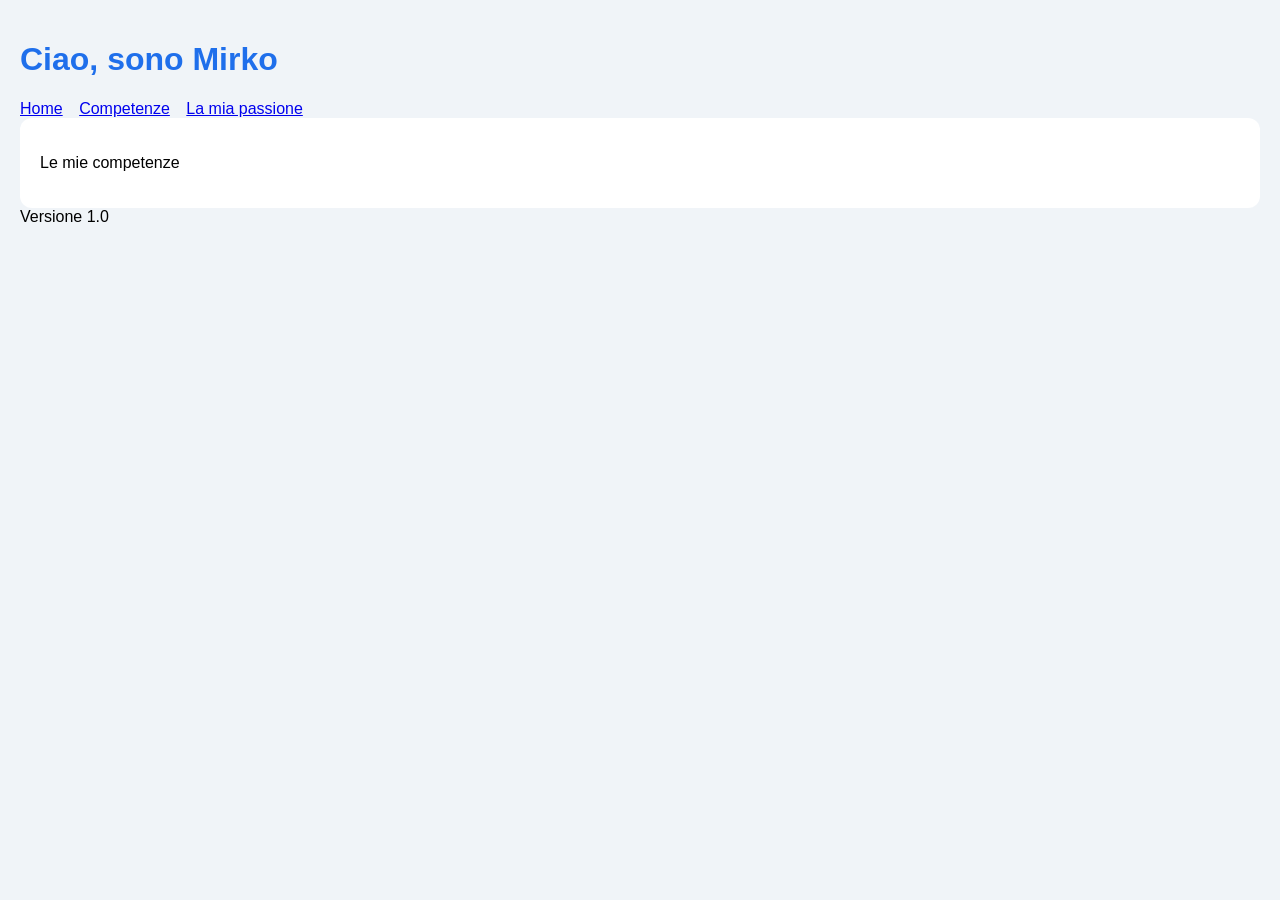
==== competenze.html @ f6f6913b "Add files via upload" ====
<!DOCTYPE html>
<html lang="it">
<head>
<meta charset="utf-8">
<title>Competenze - Il sito di Mirko</title>
<link rel="stylesheet" href="style.css">
</head>
<body>
<header>
<h1>Ciao, sono Mirko</h1>
<nav><a href="index.html">Home</a> <a href="competenze.html">Competenze</a> <a href="passione.html">La mia passione</a></nav>
</header>
<main>
<p>Le mie competenze</p>
</main>
<footer>Versione 1.0</footer>
</body>
</html>
---- style.css ----
body { font-family: Arial, sans-serif; margin: 0; padding: 20px; background: #f0f4f8; }
h1 { color: #1f6feb; }
nav a { margin-right: 12px; }
main { background: white; padding: 20px; border-radius: 12px; }
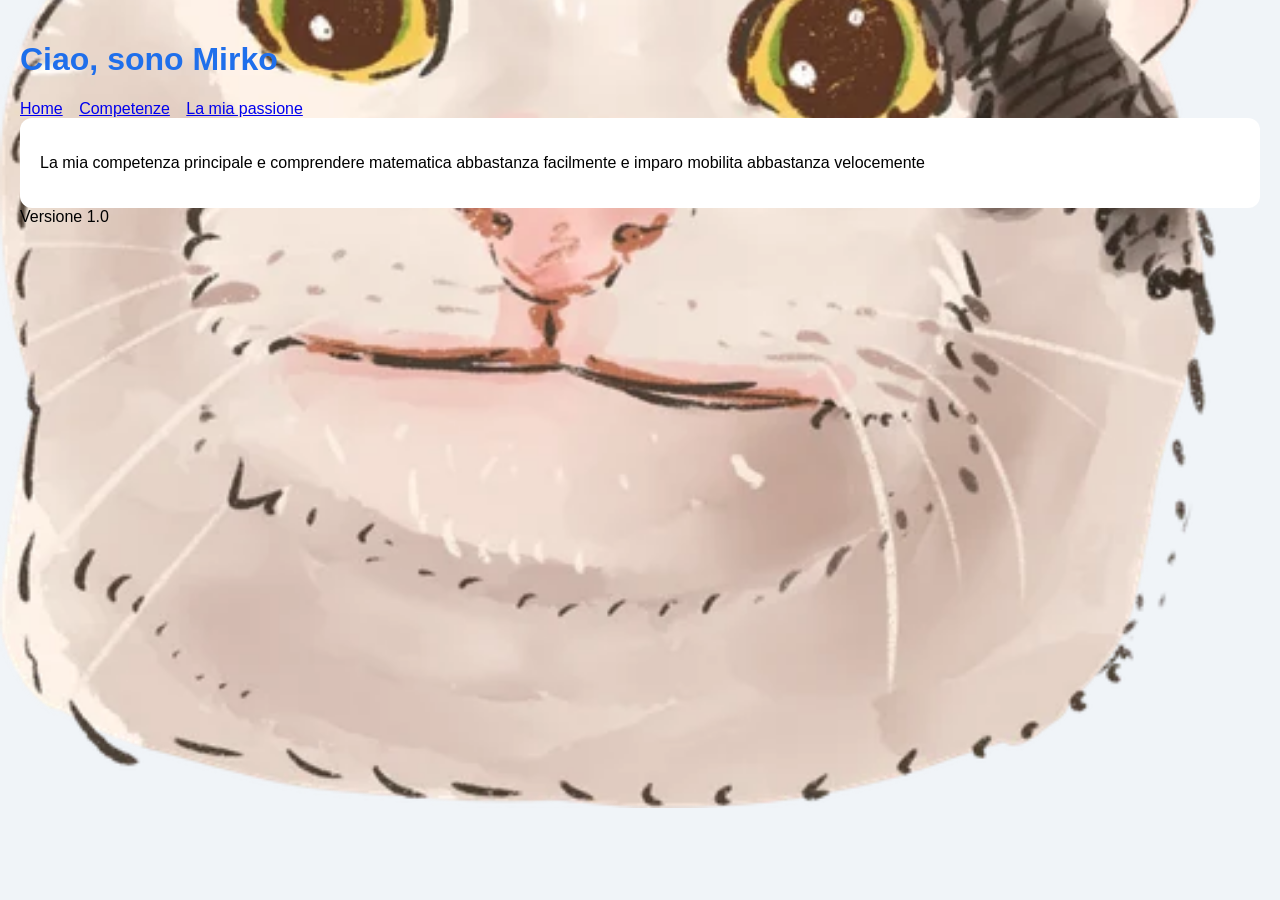
==== commit af3d9144: "Revise content in competenze.html Updated the main content to include a description of primary skill" ====
--- a/competenze.html
+++ b/competenze.html
@@ -11,8 +11,8 @@
 <nav><a href="index.html">Home</a> <a href="competenze.html">Competenze</a> <a href="passione.html">La mia passione</a></nav>
 </header>
 <main>
-<p>Le mie competenze</p>
+<p>La mia competenza principale e comprendere matematica abbastanza facilmente e imparo mobilita abbastanza velocemente</p>
 </main>
 <footer>Versione 1.0</footer>
 </body>
-</html>+</html>
--- a/style.css
+++ b/style.css
@@ -1,4 +1,42 @@
-body { font-family: Arial, sans-serif; margin: 0; padding: 20px; background: #f0f4f8; }
-h1 { color: #1f6feb; }
-nav a { margin-right: 12px; }
-main { background: white; padding: 20px; border-radius: 12px; }
+body {
+  font-family: Arial, sans-serif;
+  margin: 0;
+  padding: 20px;
+  background: #f0f4f8;
+  background-image: url("img/img.jpg");
+  background-size: cover;
+  background-position: center;
+  background-repeat: no-repeat;
+}
+
+h1 {
+  color: #1f6feb;
+}
+
+nav a {
+  margin-right: 12px;
+}
+
+main {
+  background: white;
+  padding: 20px;
+  border-radius: 12px;
+}
+
+@keyframes pulse {
+  0% { transform: scale(1); }
+  50% { transform: scale(1.05); }
+  100% { transform: scale(1); }
+}
+
+.elemento {
+  animation: pulse 2s infinite;
+}
+
+a {
+  transition: transform 0.3s ease;
+}
+
+a:hover {
+  transform: scale(1.1);
+}
